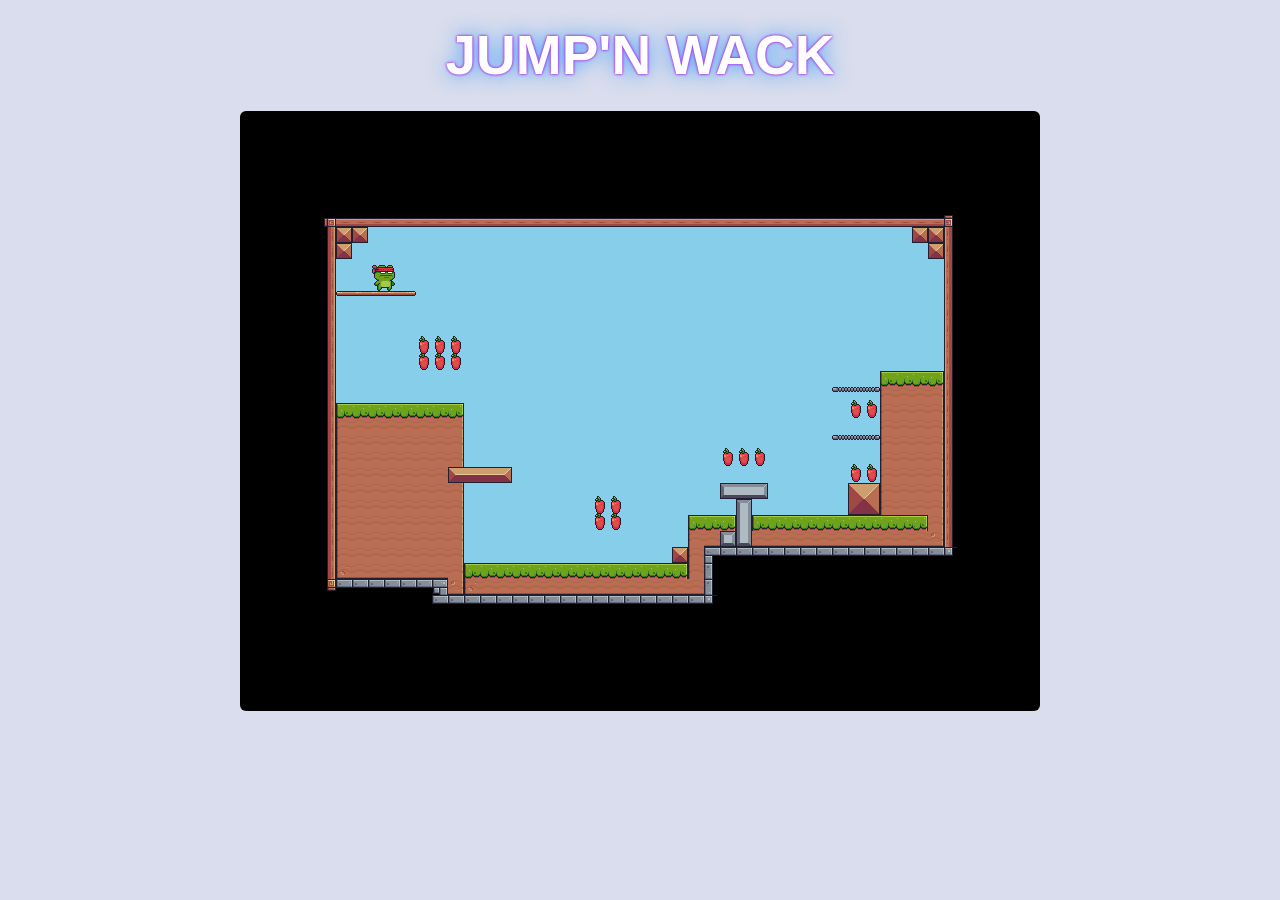
==== index.html @ 3e457358 "consolidating functions in Player class" ====
<!DOCTYPE html>
<html lang="en">
<head>
	<title>
		JUMP'N WACK
	</title>
	<meta charset="UTF-8">
	<meta http-equiv="X-UA-Compatible" content="IE=edge">
	<meta name="viewport" content="width=device-width, initial-scale=1.0">
	<link rel="stylesheet" href="./styles/main.css">
	
	<!-- <script src="//cdn.jsdelivr.net/npm/phaser@3.51.0/dist/phaser.min.js"></script> -->
	<script src="./lib/phaser.min.js"></script>
	<script type="module" src="./src/infoBar.js"></script>
	<script type='module' src="./src/main.js"></script>
	<script type='module' src="./src/scenes/gameScene.js"></script>
	<script type='module' src="./src/player.js"></script>
	<script type='module' src="./src/fruits.js"></script>
</head>
<body>
	<h1 class="title">Jump'n Wack</h1>
	
	<div class="page-container">
		<!-- Phaser loads the canvas into game-container -->
		<div id="game-container">
		</div>
	</div>
</body>
</html>
---- styles/main.css ----
body {
	justify-items: center;
	align-items: center;
	text-align: center;
	
	background-color: rgb( 217, 221, 237);
}

.page-container {
	width: 100%;
	height: 100%;
	display: block;
	margin: 0;
	padding: 0;
	justify-items: center;
	align-items: center;
	text-align: center;
}

.title {
	/* display: block; */
	text-align: center;
	text-transform: uppercase;
	font: bold 55px/60px Arial, Helvetica, sans-serif;
	color: #fff;
	text-shadow: 1px 1px 2px rgba(182, 27, 242, 0.4), 1px -1px 2px rgba(182, 27, 242, 0.4), -1px 1px 2px rgba(182, 27, 242, 0.4), -1px -1px 2px rgba(182, 27, 242, 0.4), 0 0 20px rgba(0, 134, 255, 0.75);
	
	margin: 2%;
}

#game-container {
	align-self: center;
	align-items: center;
	justify-content: center;
	display: block;
	margin: 0;
	padding: 0;
	width: 800 !important;
	height: 600 !important;
}

canvas {
	display: block;
	border-radius: 6px;
}
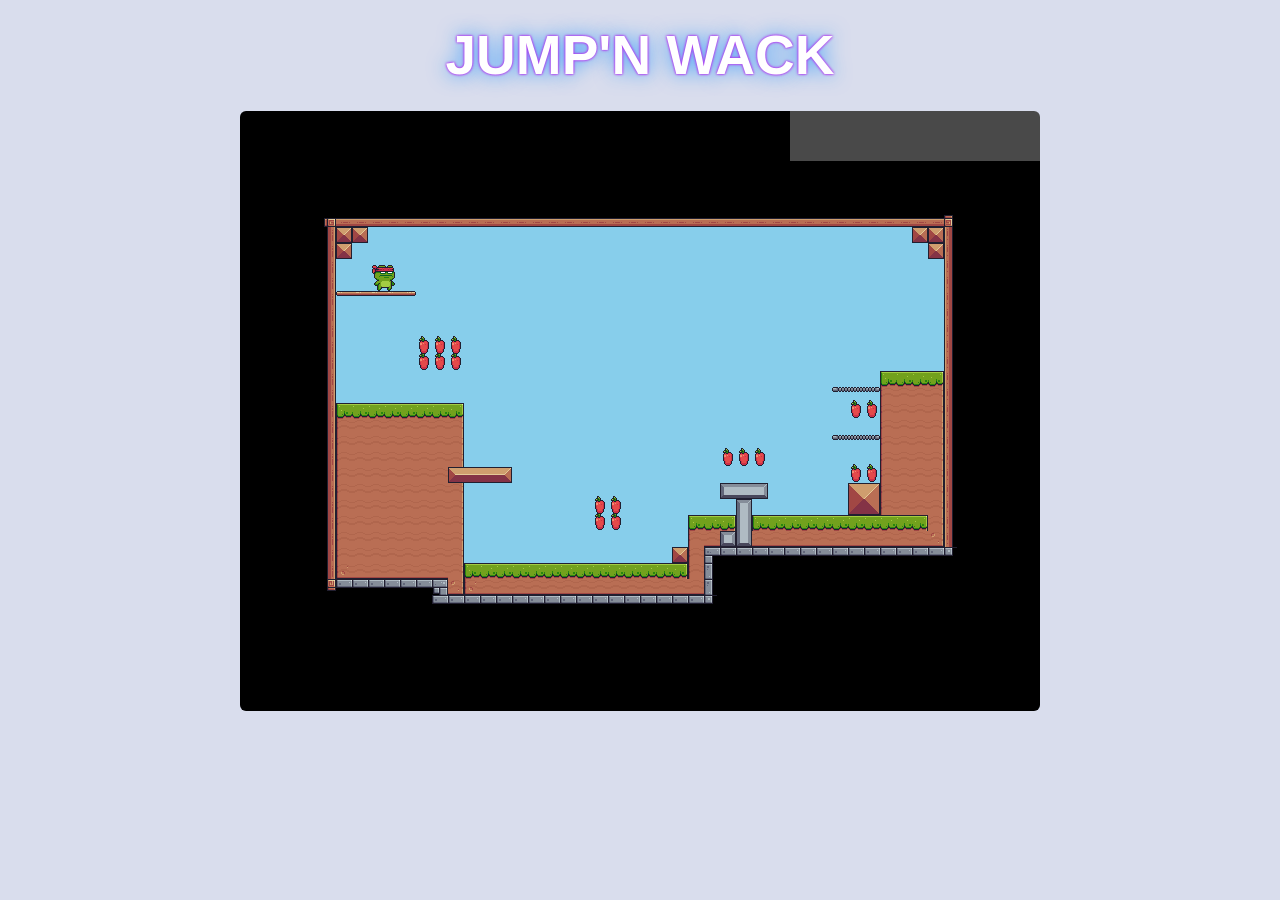
==== commit 3781aa8a: "aligned infobar top right" ====
--- a/index.html
+++ b/index.html
@@ -16,12 +16,13 @@
 	<script type='module' src="./src/scenes/gameScene.js"></script>
 	<script type='module' src="./src/player.js"></script>
 	<script type='module' src="./src/fruits.js"></script>
+	
+	<!-- <script type="module" src="./src/pageLayout.js"></script> -->
 </head>
 <body>
 	<h1 class="title">Jump'n Wack</h1>
 	
 	<div class="page-container">
-		<!-- Phaser loads the canvas into game-container -->
 		<div id="game-container">
 		</div>
 	</div>
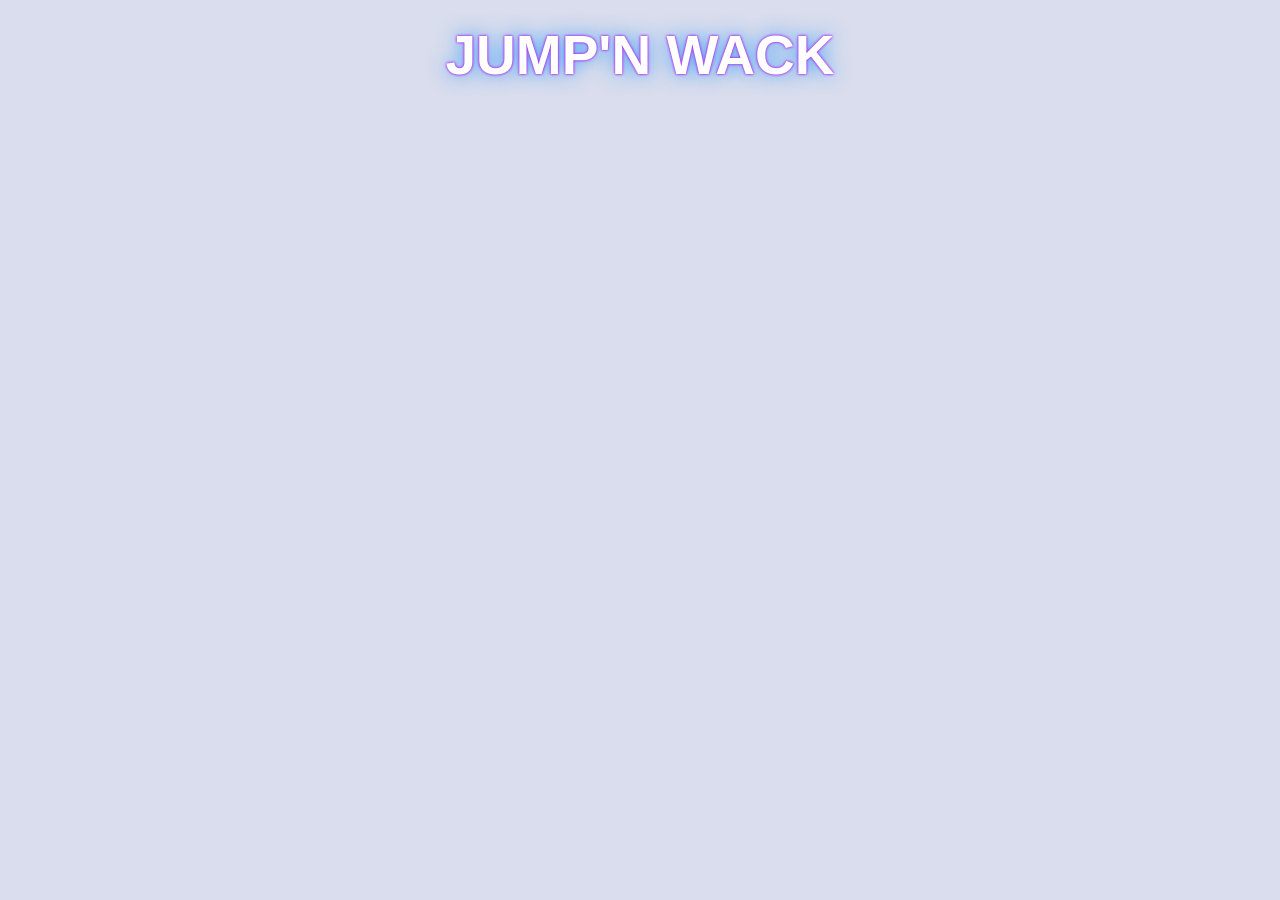
==== commit 1e0205af: "cant find scorebar bug" ====
--- a/index.html
+++ b/index.html
@@ -2,7 +2,7 @@
 <html lang="en">
 <head>
 	<title>
-		JUMP'N WACK
+		Jump'N Wack
 	</title>
 	<meta charset="UTF-8">
 	<meta http-equiv="X-UA-Compatible" content="IE=edge">
@@ -11,13 +11,12 @@
 	
 	<!-- <script src="//cdn.jsdelivr.net/npm/phaser@3.51.0/dist/phaser.min.js"></script> -->
 	<script src="./lib/phaser.min.js"></script>
-	<script type="module" src="./src/infoBar.js"></script>
+	<script type="module" src="./src/scoreBar.js"></script>
+	<script type='module' src="./src/player.js"></script>
+	<script type='module' src="./src/fruits.js"></script>
 	<script type='module' src="./src/main.js"></script>
 	<script type='module' src="./src/scenes/gameScene.js"></script>
-	<script type='module' src="./src/player.js"></script>
-	<script type='module' src="./src/fruits.js"></script>
 	
-	<!-- <script type="module" src="./src/pageLayout.js"></script> -->
 </head>
 <body>
 	<h1 class="title">Jump'n Wack</h1>
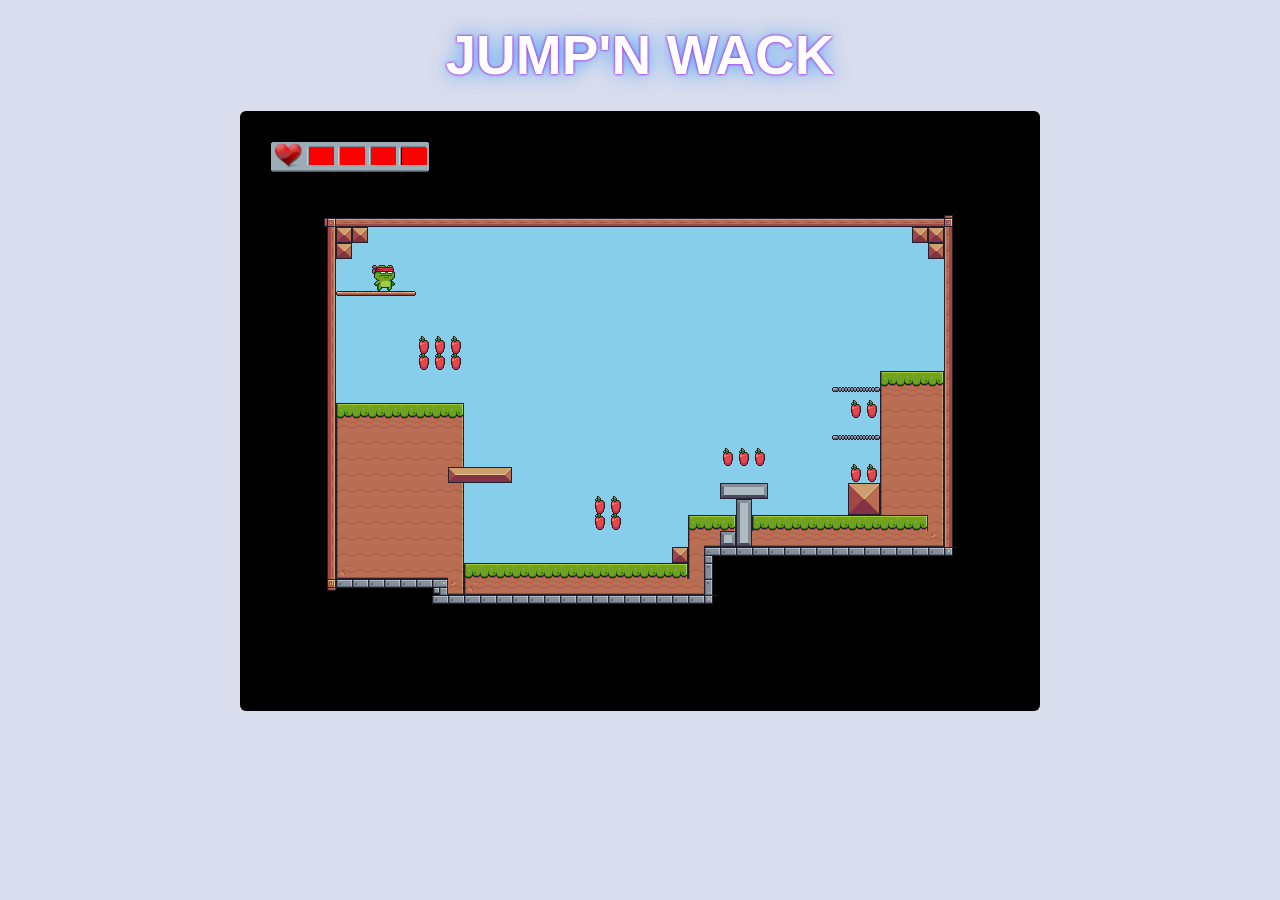
==== commit a8f0eb29: "mostly fixed health bar" ====
--- a/index.html
+++ b/index.html
@@ -11,10 +11,10 @@
 	
 	<!-- <script src="//cdn.jsdelivr.net/npm/phaser@3.51.0/dist/phaser.min.js"></script> -->
 	<script src="./lib/phaser.min.js"></script>
+	<script type='module' src="./src/main.js"></script>
 	<script type="module" src="./src/scoreBar.js"></script>
 	<script type='module' src="./src/player.js"></script>
 	<script type='module' src="./src/fruits.js"></script>
-	<script type='module' src="./src/main.js"></script>
 	<script type='module' src="./src/scenes/gameScene.js"></script>
 	
 </head>
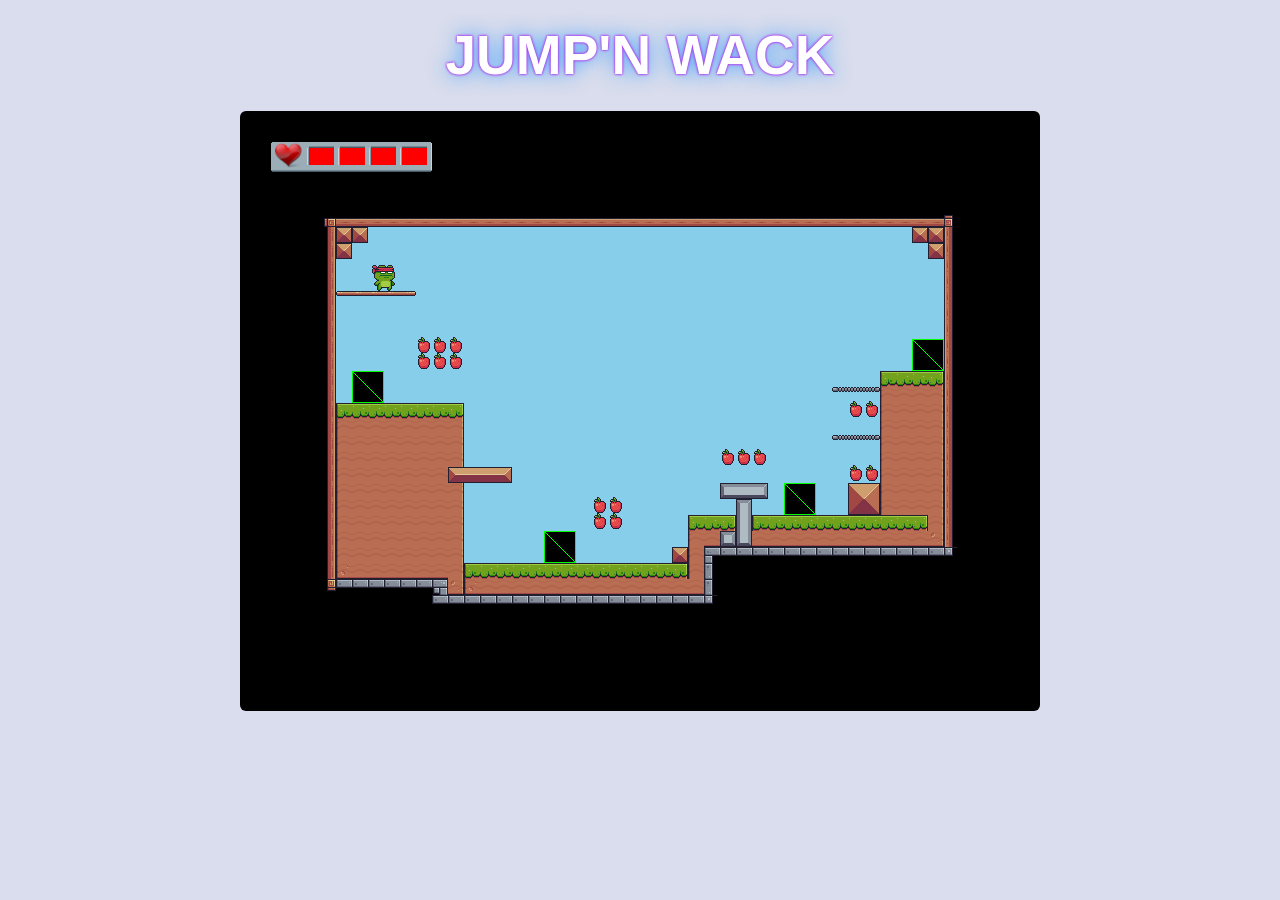
==== commit 18155799: "fixed path bug loading enemy spritesheets" ====
--- a/index.html
+++ b/index.html
@@ -16,7 +16,7 @@
 	<script type='module' src="./src/player.js"></script>
 	<script type='module' src="./src/fruits.js"></script>
 	<script type='module' src="./src/scenes/gameScene.js"></script>
-	
+	<script type='module' src="./src/enemies.js"></script>
 </head>
 <body>
 	<h1 class="title">Jump'n Wack</h1>
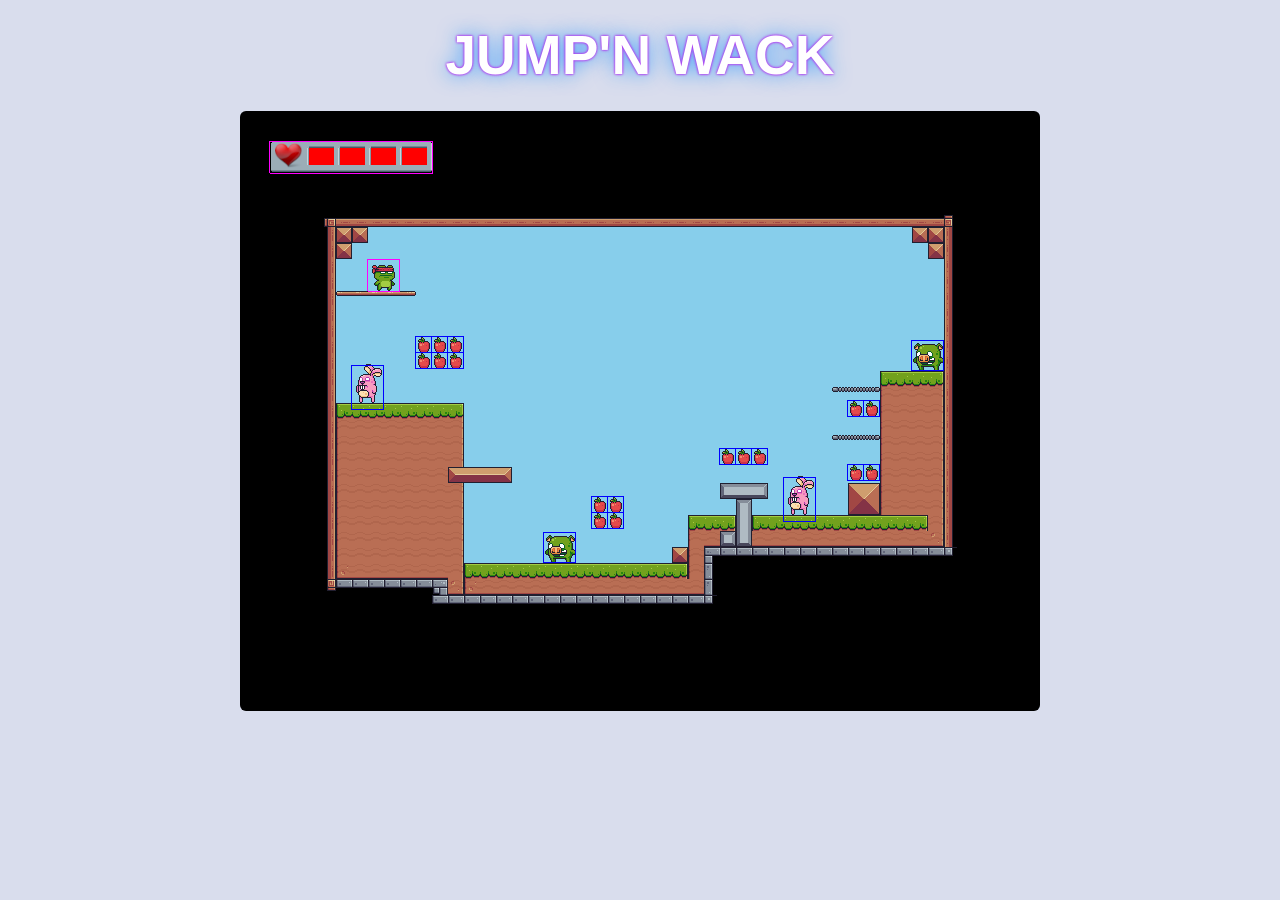
==== commit 30a43e85: "fixed collision boxes for fruit and enemies" ====
--- a/index.html
+++ b/index.html
@@ -12,7 +12,7 @@
 	<!-- <script src="//cdn.jsdelivr.net/npm/phaser@3.51.0/dist/phaser.min.js"></script> -->
 	<script src="./lib/phaser.min.js"></script>
 	<script type='module' src="./src/main.js"></script>
-	<script type="module" src="./src/scoreBar.js"></script>
+	<script type="module" src="./src/healthBar.js"></script>
 	<script type='module' src="./src/player.js"></script>
 	<script type='module' src="./src/fruits.js"></script>
 	<script type='module' src="./src/scenes/gameScene.js"></script>
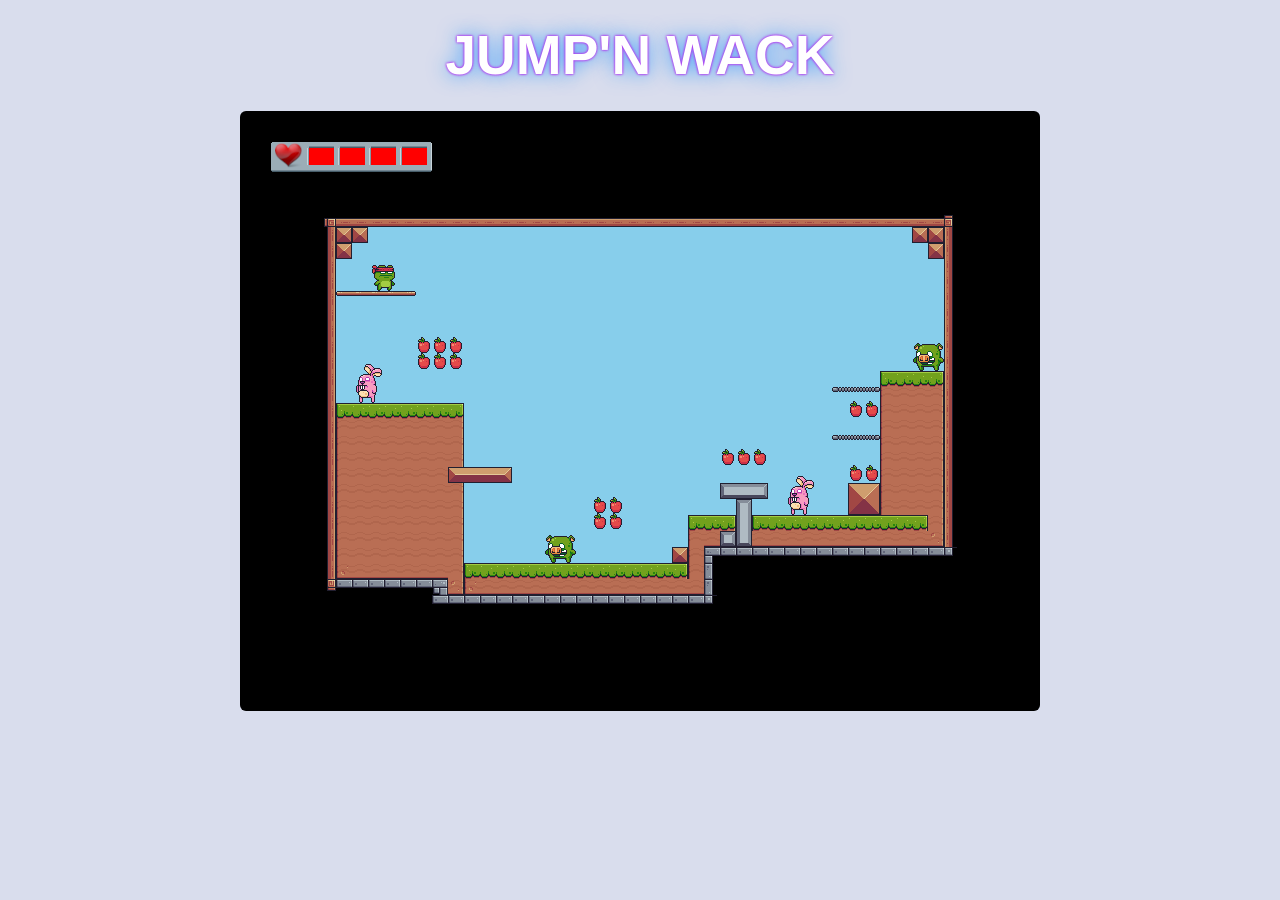
==== commit 98fd6ff2: "fixed title not showing" ====
--- a/index.html
+++ b/index.html
@@ -19,10 +19,11 @@
 	<script type='module' src="./src/enemies.js"></script>
 </head>
 <body>
-	<h1 class="title">Jump'n Wack</h1>
+	<div class="title">Jump'n Wack</div>
 	
 	<div class="page-container">
 		<div id="game-container">
+			
 		</div>
 	</div>
 </body>
--- a/styles/main.css
+++ b/styles/main.css
@@ -18,7 +18,7 @@
 }
 
 .title {
-	/* display: block; */
+	display: block;
 	text-align: center;
 	text-transform: uppercase;
 	font: bold 55px/60px Arial, Helvetica, sans-serif;
